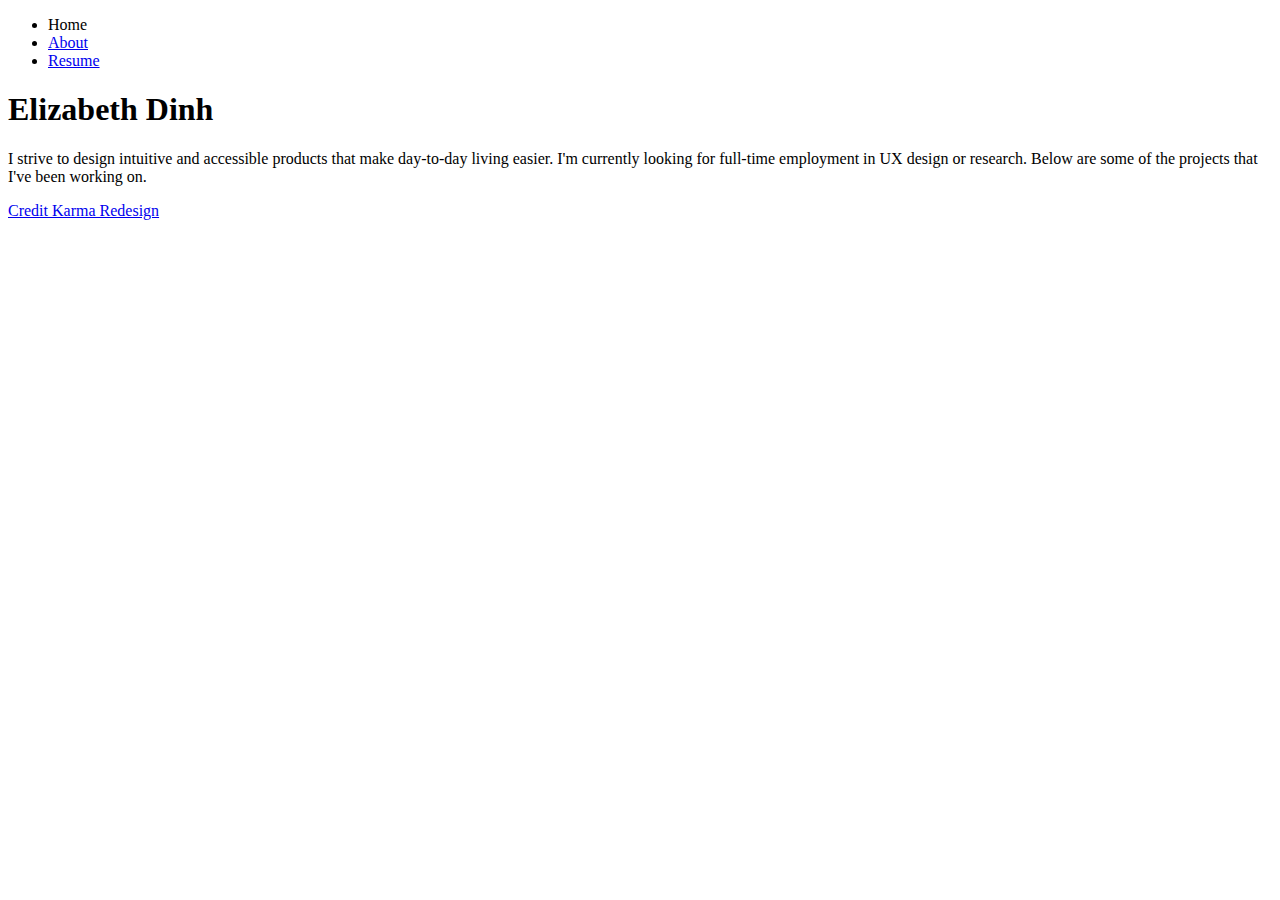
==== index.html @ efe05cbb "updated index.html" ====
<!DOCTYPE html>
<html lang="en">
    <head>
        <link rel="stylesheet" type="text/css" href="site.css">
        <meta charset="utf-8">
        <title>Elizabeth Dinh</title>
    </head>
    <body>
        <div class="navbar">
            <ul>
                <div classname="current-page"><li>Home</li></div>
                <li><a href="about.html">About</a></li>
                <li><a href="resume.pdf">Resume</a></li>
            </ul> 
        </div>
        <h1>Elizabeth Dinh</h1>
        <p>
            I strive to design intuitive and accessible products that make day-to-day living easier. I'm currently looking for full-time employment in UX design or research. Below are some of the projects that I've been working on.
        </p>
        <a href="creditkarma.html">Credit Karma Redesign</a>
    </body>
</html>
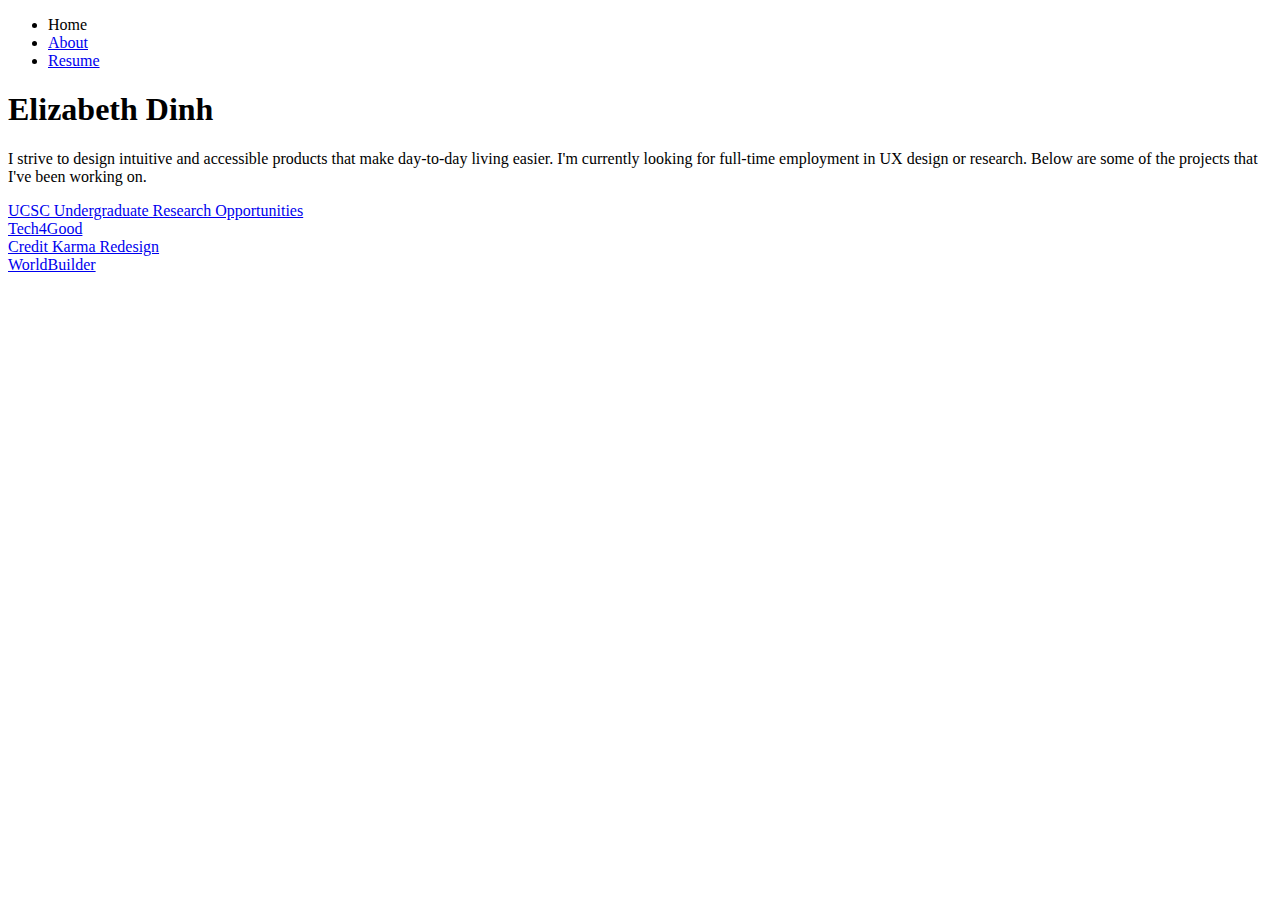
==== commit 6f7e8e8a: "added about page" ====
--- a/index.html
+++ b/index.html
@@ -10,13 +10,19 @@
             <ul>
                 <div classname="current-page"><li>Home</li></div>
                 <li><a href="about.html">About</a></li>
-                <li><a href="resume.pdf">Resume</a></li>
+                <li><a href="ElizabethDinh_Resume.pdf">Resume</a></li>
             </ul> 
         </div>
         <h1>Elizabeth Dinh</h1>
         <p>
             I strive to design intuitive and accessible products that make day-to-day living easier. I'm currently looking for full-time employment in UX design or research. Below are some of the projects that I've been working on.
         </p>
+        <a href="ugr.html">UCSC Undergraduate Research Opportunities</a>
+        <br/>
+        <a href="t4g.html">Tech4Good</a>
+        <br/>
         <a href="creditkarma.html">Credit Karma Redesign</a>
+        <br/>
+        <a href="worldbuilder.html">WorldBuilder</a>
     </body>
 </html>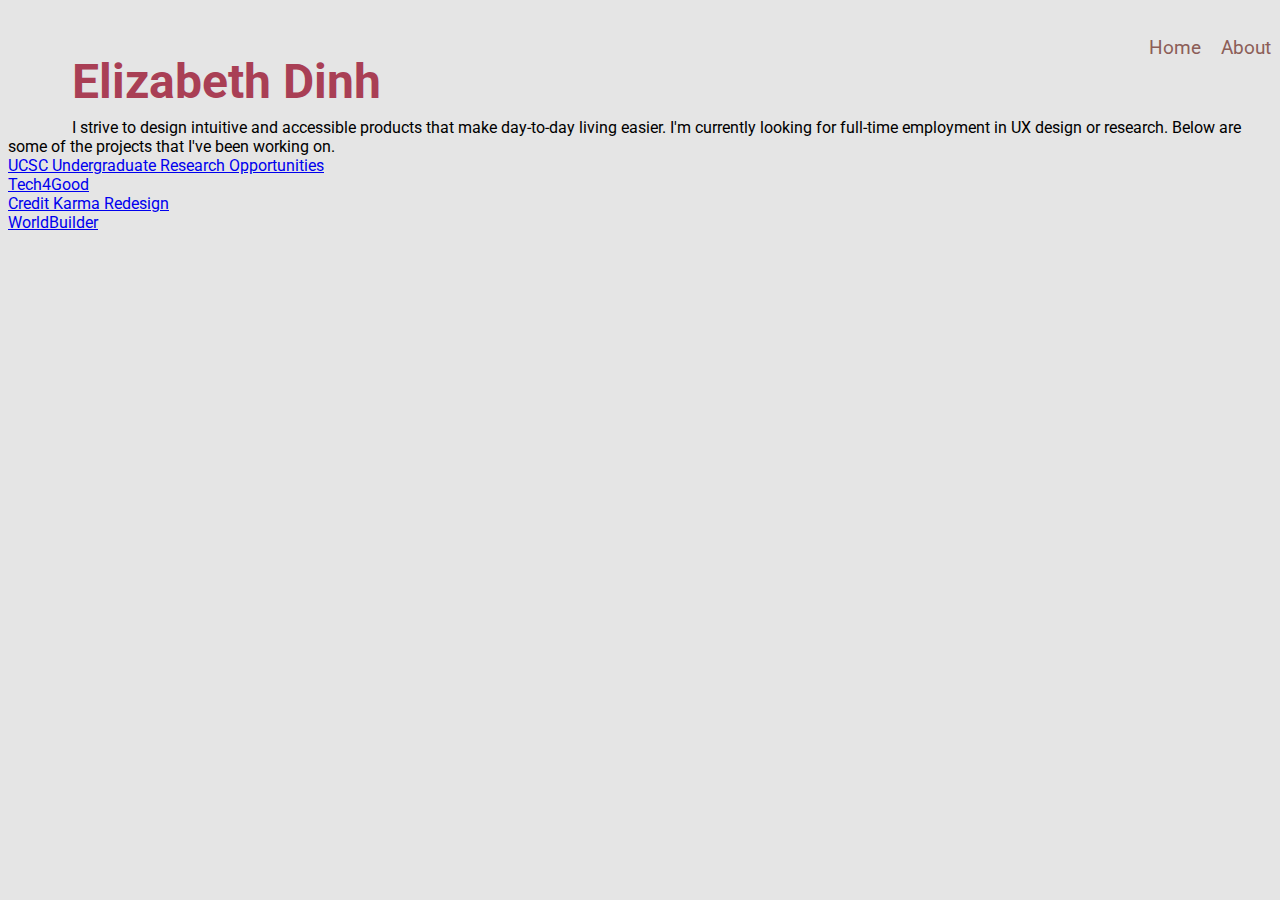
==== commit f8861b8a: "added some css" ====
--- a/index.html
+++ b/index.html
@@ -2,6 +2,7 @@
 <html lang="en">
     <head>
         <link rel="stylesheet" type="text/css" href="site.css">
+        <link href="https://fonts.googleapis.com/css?family=Roboto&display=swap" rel="stylesheet"> 
         <meta charset="utf-8">
         <title>Elizabeth Dinh</title>
     </head>
@@ -13,10 +14,11 @@
                 <li><a href="ElizabethDinh_Resume.pdf">Resume</a></li>
             </ul> 
         </div>
-        <h1>Elizabeth Dinh</h1>
-        <p>
-            I strive to design intuitive and accessible products that make day-to-day living easier. I'm currently looking for full-time employment in UX design or research. Below are some of the projects that I've been working on.
-        </p>
+        <br/><br/>
+        <div style="text-indent: 4em; line-height: 0.5em"><h1>Elizabeth Dinh</h1></div>
+        <div style="text-indent: 4em;">
+        I strive to design intuitive and accessible products that make day-to-day living easier. I'm currently looking for full-time employment in UX design or research. Below are some of the projects that I've been working on.
+        </div>
         <a href="ugr.html">UCSC Undergraduate Research Opportunities</a>
         <br/>
         <a href="t4g.html">Tech4Good</a>
--- a/site.css
+++ b/site.css
@@ -0,0 +1,85 @@
+* {
+    font-family: 'Roboto', sans-serif;
+    background-color: #E5E5E5;
+}
+
+html, body {
+    max-width: 100%;
+    overflow-x: hidden;
+}
+
+.navbar ul {   
+    list-style-type: none;
+    width: 100%;
+    text-align: left;
+    background-position: 100%;
+    position: absolute;
+    left: 70%;
+    color:  #8C5E58;
+}
+
+.navbar ul li {
+    display: inline;
+    padding: 10px 10px;
+}
+
+.navbar li {
+    float: left;
+}
+
+.navbar li a {
+    text-decoration: none;
+    color:  #8C5E58;
+}
+
+.current-page {
+    font-weight: bold;
+}
+
+.center {
+    text-align: center;
+}
+
+.bio {
+    width: 60%;
+}
+
+.portrait {
+    float: right;
+}
+
+.icons {
+    stroke-width: 1px;
+    fill: #F2545B;
+}
+
+h1 {
+    font-family: Roboto;
+    font-style: normal;
+    font-weight: bold;
+    font-size: 48px;
+
+    color: #A93F55;
+}
+
+h2 {
+    color: #F2545B;
+    font-size: 24pt;
+    line-height: 0.5em;
+}
+
+p {
+    text-indent: 4em;
+    padding: 0em 6em 0em 6em; 
+    font-size: 14pt;
+}
+
+ol {
+    padding-left: 13em;
+    font-size: 14pt;
+}
+
+ul {
+    padding-left: 13em;
+    font-size: 14pt;
+}